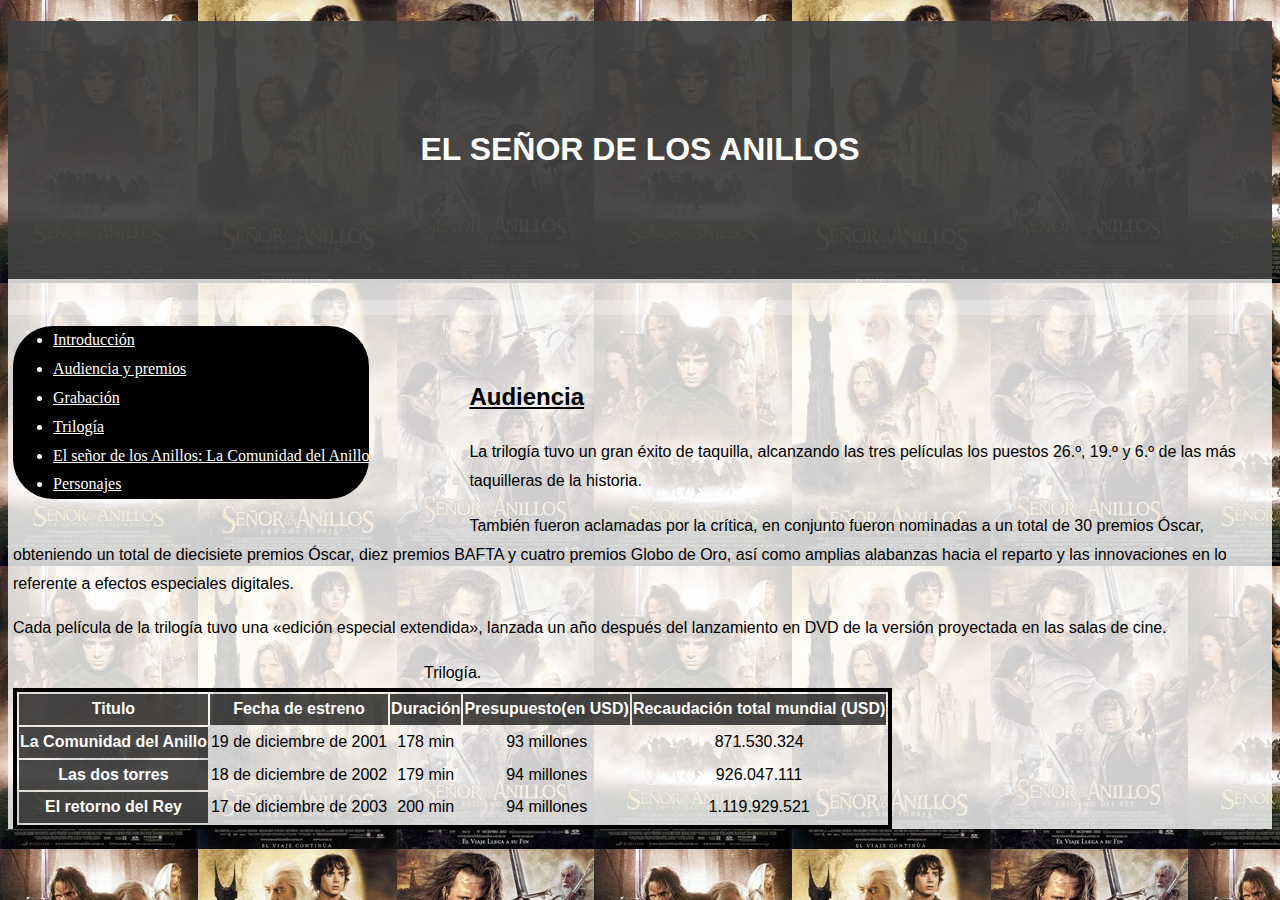
==== audiencia.html @ 615de7cf "pract2" ====
<!DOCTYPE HTML>
<html lang="es">
    <head>
        <meta charset="UTF-8">
        <meta name="description" content="Información sobre la saga El Señor de los Anillos">
        <title>El señor de los Anillos</title>
        <meta name="author" content="Santiago Fidalgo">
        <meta name="viewport" content="width=device-width, initial-scale=1.0">
        <link rel="stylesheet" type="text/css" href="estilo.css"/>
    </head>

    <body>
        <header>
            <h1>El señor de los Anillos</h1>
        </header>
        <aside>  
            <nav>
                <ul class = "navigation">
                    <li><a title="Introducción" accesskey="I" href="index.html" tabindex=1> Introducción</a></li>
                    <li><a title="Audiencia y premios" accesskey="A" href="audiencia.html" tabindex=2> Audiencia y premios</a></li>
                    <li><a title="Grabación" accesskey="G" href="grabacion.html" tabindex=3>Grabación</a></li>
                    <li><a title="Trilogía" accesskey="T" href="trilogia.html" tabindex=4>Trilogía</a></li>
                    <li><a title="El señor de los Anillos: La Comunidad del Anillo" accesskey="C" href="comunidadAnillo.html" tabindex=5>El señor de los Anillos: La Comunidad del Anillo</a></li>
                    <li><a title="Personajes" accesskey="P" href="personajes.html" tabindex=6>Personajes</a></li>
                </ul>
            </nav>
        </aside> 

       <main>
        <section>
            <h2>Audiencia</h2>
            <p>La trilogía tuvo un gran éxito de taquilla, alcanzando las tres películas los puestos 26.º, 19.º y 6.º de las más 
                taquilleras de la historia. </p>
            <p> También fueron aclamadas por la crítica, en conjunto fueron nominadas a un total de 30 premios Óscar, obteniendo un total de diecisiete premios Óscar, diez premios BAFTA y 
                cuatro premios Globo de Oro, así como amplias alabanzas hacia el reparto y las innovaciones en lo referente a 
                efectos especiales digitales. </p>
            <p> Cada película de la trilogía tuvo una «edición especial extendida», lanzada un año después del lanzamiento 
                en DVD de la versión proyectada en las salas de cine.
            </p>

            <table>
                <caption> Trilogía. </caption>
                <tr>
                    <td>Titulo</td>
                    <th>Fecha de estreno </th>
                    <th>Duración	 </th>
                    <th>Presupuesto(en USD) </th> 
                    <th>Recaudación total mundial (USD) </th>
                </tr>
                <tr>
                    <th>La Comunidad del Anillo </th>
                    <td>19 de diciembre de 2001 </td>
                    <td>178 min </td>
                    <td>93 millones </td> 
                    <td>871.530.324 </td>
                </tr>
                <tr>
                    <th>Las dos torres </th>
                    <td>18 de diciembre de 2002 </td>
                    <td>179 min </td>
                    <td>94 millones </td> 
                    <td>926.047.111 </td>
                </tr>
                <tr>
                    <th>El retorno del Rey </th>
                    <td>17 de diciembre de 2003 </td>
                    <td>200 min </td>
                    <td>94 millones </td> 
                    <td>1.119.929.521 </td>
                </tr>
            </table>
        </section>
        </main> 
    </body>
    </html>
---- estilo.css ----
body {
      font: 400 15px Tahoma, sans-serif;
      line-height: 1.8;
      font-size:16px;
      font-weight: 500;
      color: #000000;
      background-color: rgba(255,255,255,0.8);
     }
h1 {
      background-color: rgba(0,0,0,0.7);
      color: #fff;
      text-transform: uppercase;
      padding: 100px 0px;
      text-align: center;     
  }
  h2{
    font-weight: bolder;
    text-decoration: underline;
    font: 900 Helvetica, serif;
    color: #000000;
  }
  html{
    background-image: url("Multimedia/Portadas.jpg");
    background-color: rgba(255,255,255,0.7);

  }
  aside{
    background-color:rgba(255,255,255,0.3);
    color: #ffffff;
    padding: 10px 10px 5px 5px;
  }
 nav{
    font-family:Verdana,serif;
    float:left;
    padding-right:100px;
    padding-bottom: 4px;
  }
  ul{
    border-width: 4px;
    border-radius: 40px;
    background-color: #000000;
  }
  a{
    color:#ffffff;
  }
  video{
    width: 100%;
    height: 600px;
    object-fit: cover;
    z-index: -100;
  }
  img{
    float:right;  
    padding-left:10px;
    padding-bottom: 5px;
  }
  footer{
    background-color: #FF5733;

  }
  h3,h4,h5,h6{
    font-weight: bolder;
    text-decoration: underline;
    font: 700 Helvetica, serif;
    font-size: 21px;
    font-style:italic;
    color: #000000;
  }
  main { 
    padding-top:40px;
    padding-left:5px;
  }

td:nth-child(1) {
    background-color: rgba(0,0,0,0.7);
    color:#ffffff;
    font-weight: 700;
}
td{
  text-align: center;
}
th{
  background-color: rgba(0,0,0,0.7);
  color:#ffffff;
  font-weight: 700;
}
table{
  border: 4px solid black;
  align-content:center;
}
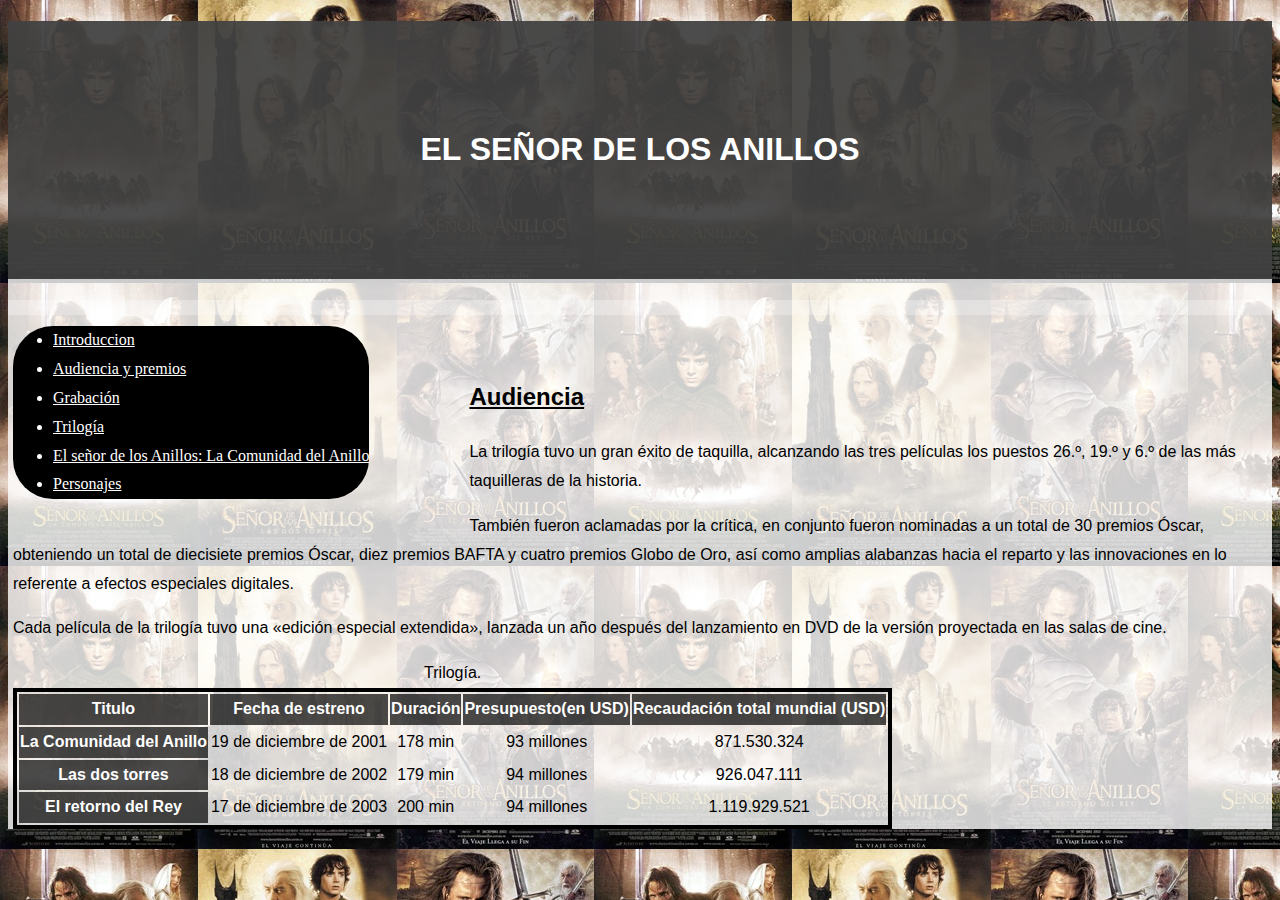
==== commit 3786c014: "pract2" ====
--- a/audiencia.html
+++ b/audiencia.html
@@ -15,13 +15,13 @@
         </header>
         <aside>  
             <nav>
-                <ul class = "navigation">
-                    <li><a title="Introducción" accesskey="I" href="index.html" tabindex=1> Introducción</a></li>
-                    <li><a title="Audiencia y premios" accesskey="A" href="audiencia.html" tabindex=2> Audiencia y premios</a></li>
-                    <li><a title="Grabación" accesskey="G" href="grabacion.html" tabindex=3>Grabación</a></li>
-                    <li><a title="Trilogía" accesskey="T" href="trilogia.html" tabindex=4>Trilogía</a></li>
-                    <li><a title="El señor de los Anillos: La Comunidad del Anillo" accesskey="C" href="comunidadAnillo.html" tabindex=5>El señor de los Anillos: La Comunidad del Anillo</a></li>
-                    <li><a title="Personajes" accesskey="P" href="personajes.html" tabindex=6>Personajes</a></li>
+                <ul>
+                    <li><a href="index.html"> Introduccion </a></li>
+                    <li><a href="audiencia.html"> Audiencia y premios</a></li>
+                    <li><a href="grabacion.html"> Grabación</a></li>
+                    <li><a href="trilogia.html"> Trilogía</a></li>
+                    <li><a href="comunidadAnillo.html"> El señor de los Anillos: La Comunidad del Anillo</a></li>
+                    <li><a href="personajes.html"> Personajes</a></li>
                 </ul>
             </nav>
         </aside> 
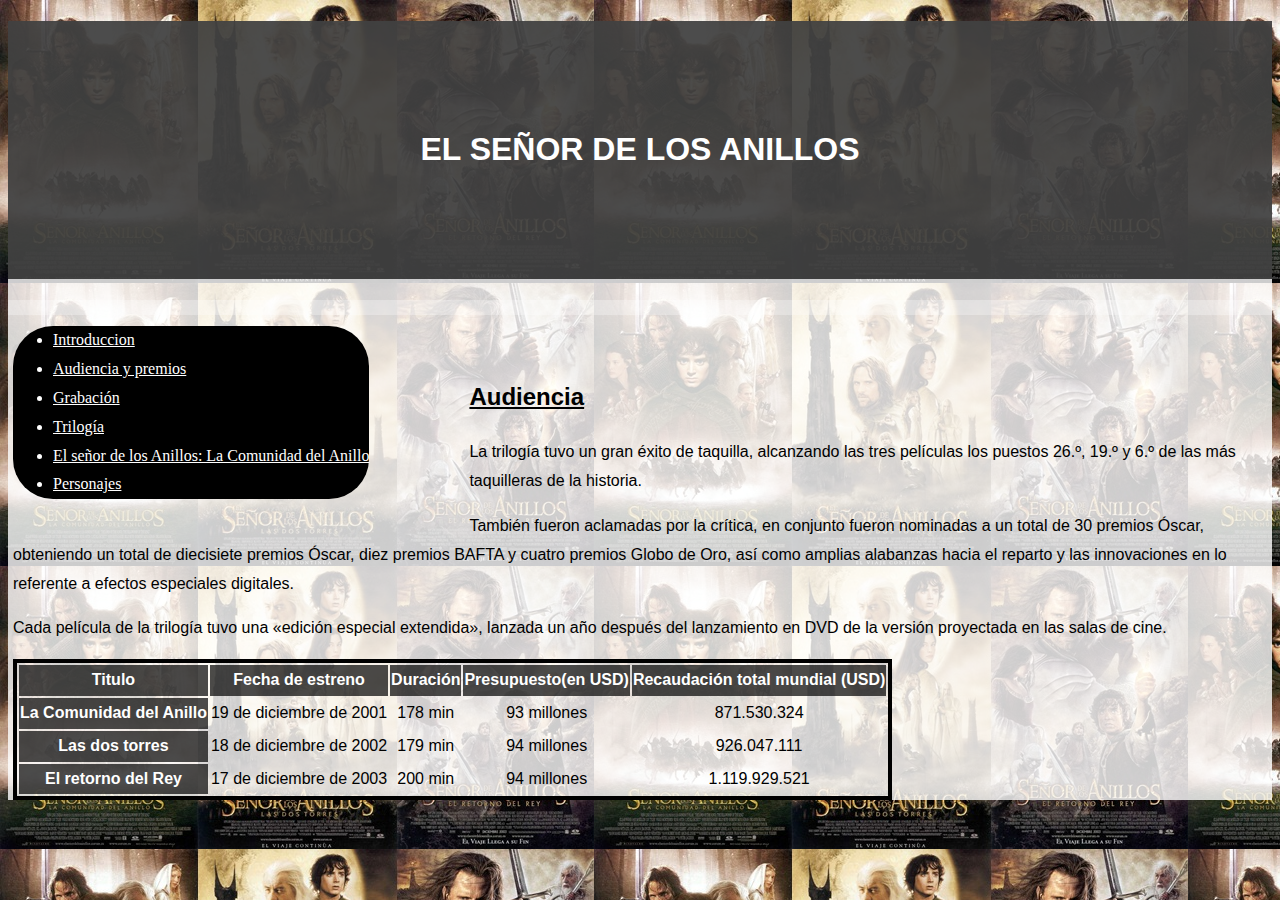
==== commit 9663bdba: "pract2" ====
--- a/audiencia.html
+++ b/audiencia.html
@@ -39,30 +39,29 @@
             </p>
 
             <table>
-                <caption> Trilogía. </caption>
                 <tr>
-                    <td>Titulo</td>
+                    <th>Titulo</th>
                     <th>Fecha de estreno </th>
                     <th>Duración	 </th>
                     <th>Presupuesto(en USD) </th> 
                     <th>Recaudación total mundial (USD) </th>
                 </tr>
                 <tr>
-                    <th>La Comunidad del Anillo </th>
+                    <td>La Comunidad del Anillo </td>
                     <td>19 de diciembre de 2001 </td>
                     <td>178 min </td>
                     <td>93 millones </td> 
                     <td>871.530.324 </td>
                 </tr>
                 <tr>
-                    <th>Las dos torres </th>
+                    <td>Las dos torres </td>
                     <td>18 de diciembre de 2002 </td>
                     <td>179 min </td>
                     <td>94 millones </td> 
                     <td>926.047.111 </td>
                 </tr>
                 <tr>
-                    <th>El retorno del Rey </th>
+                    <td>El retorno del Rey </td>
                     <td>17 de diciembre de 2003 </td>
                     <td>200 min </td>
                     <td>94 millones </td> 
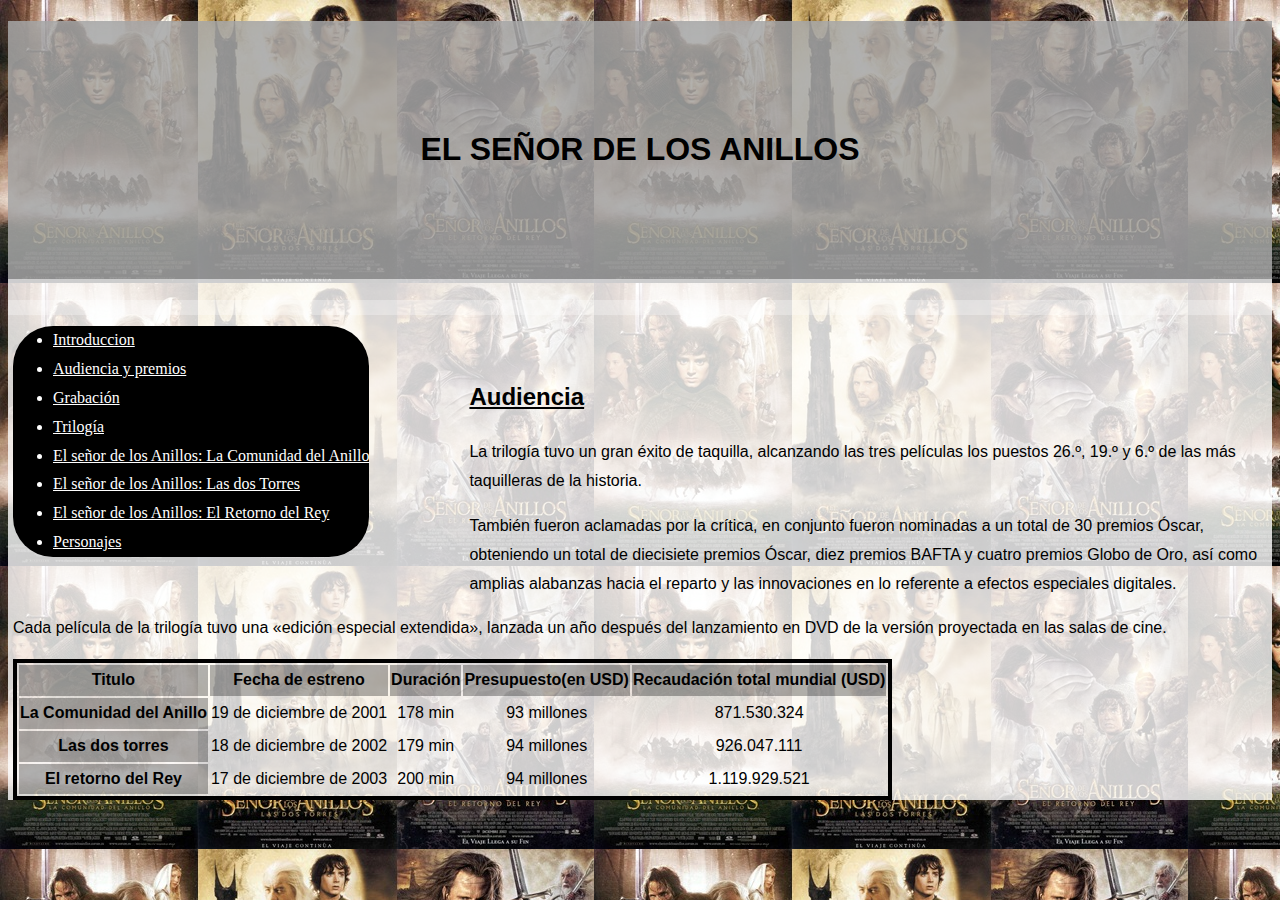
==== commit ba3e7d84: "pract2" ====
--- a/audiencia.html
+++ b/audiencia.html
@@ -21,6 +21,8 @@
                     <li><a href="grabacion.html"> Grabación</a></li>
                     <li><a href="trilogia.html"> Trilogía</a></li>
                     <li><a href="comunidadAnillo.html"> El señor de los Anillos: La Comunidad del Anillo</a></li>
+                    <li><a href="lasdostorres.html"> El señor de los Anillos: Las dos Torres</a></li>
+                    <li><a href="elretornodelrey.html"> El señor de los Anillos: El Retorno del Rey</a></li>
                     <li><a href="personajes.html"> Personajes</a></li>
                 </ul>
             </nav>
--- a/estilo.css
+++ b/estilo.css
@@ -7,8 +7,8 @@
       background-color: rgba(255,255,255,0.8);
      }
 h1 {
-      background-color: rgba(0,0,0,0.7);
-      color: #fff;
+      background-color: rgba(0,0,0,0.3);
+      color: #000000;
       text-transform: uppercase;
       padding: 100px 0px;
       text-align: center;     
@@ -72,16 +72,16 @@
   }
 
 td:nth-child(1) {
-    background-color: rgba(0,0,0,0.7);
-    color:#ffffff;
+    background-color: rgba(0,0,0,0.3);
+    color:#000000;
     font-weight: 700;
 }
 td{
   text-align: center;
 }
 th{
-  background-color: rgba(0,0,0,0.7);
-  color:#ffffff;
+  background-color: rgba(0,0,0,0.3);
+  color:#000000;
   font-weight: 700;
 }
 table{
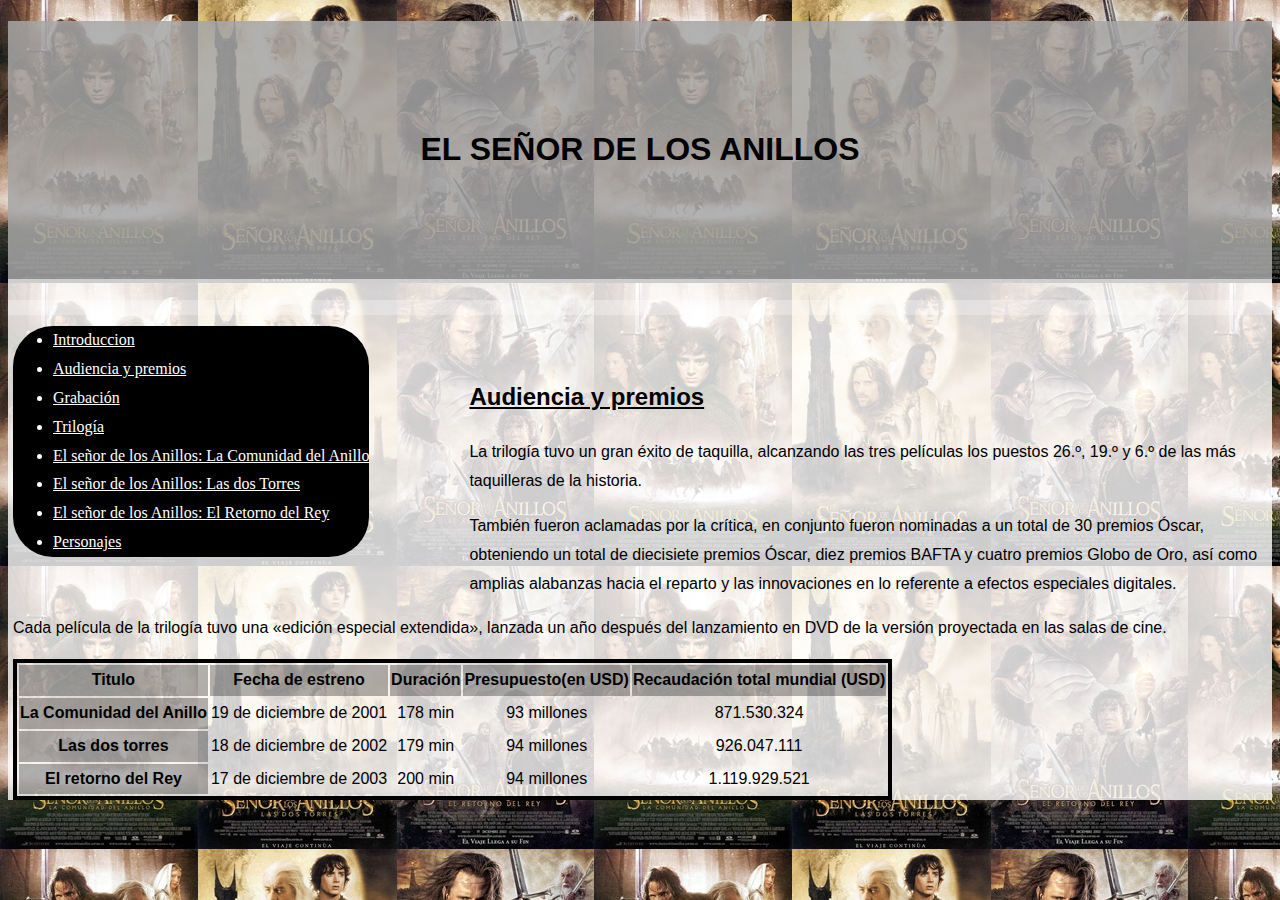
==== commit f24578dd: "pract2" ====
--- a/audiencia.html
+++ b/audiencia.html
@@ -30,7 +30,7 @@
 
        <main>
         <section>
-            <h2>Audiencia</h2>
+            <h2>Audiencia y premios</h2>
             <p>La trilogía tuvo un gran éxito de taquilla, alcanzando las tres películas los puestos 26.º, 19.º y 6.º de las más 
                 taquilleras de la historia. </p>
             <p> También fueron aclamadas por la crítica, en conjunto fueron nominadas a un total de 30 premios Óscar, obteniendo un total de diecisiete premios Óscar, diez premios BAFTA y 
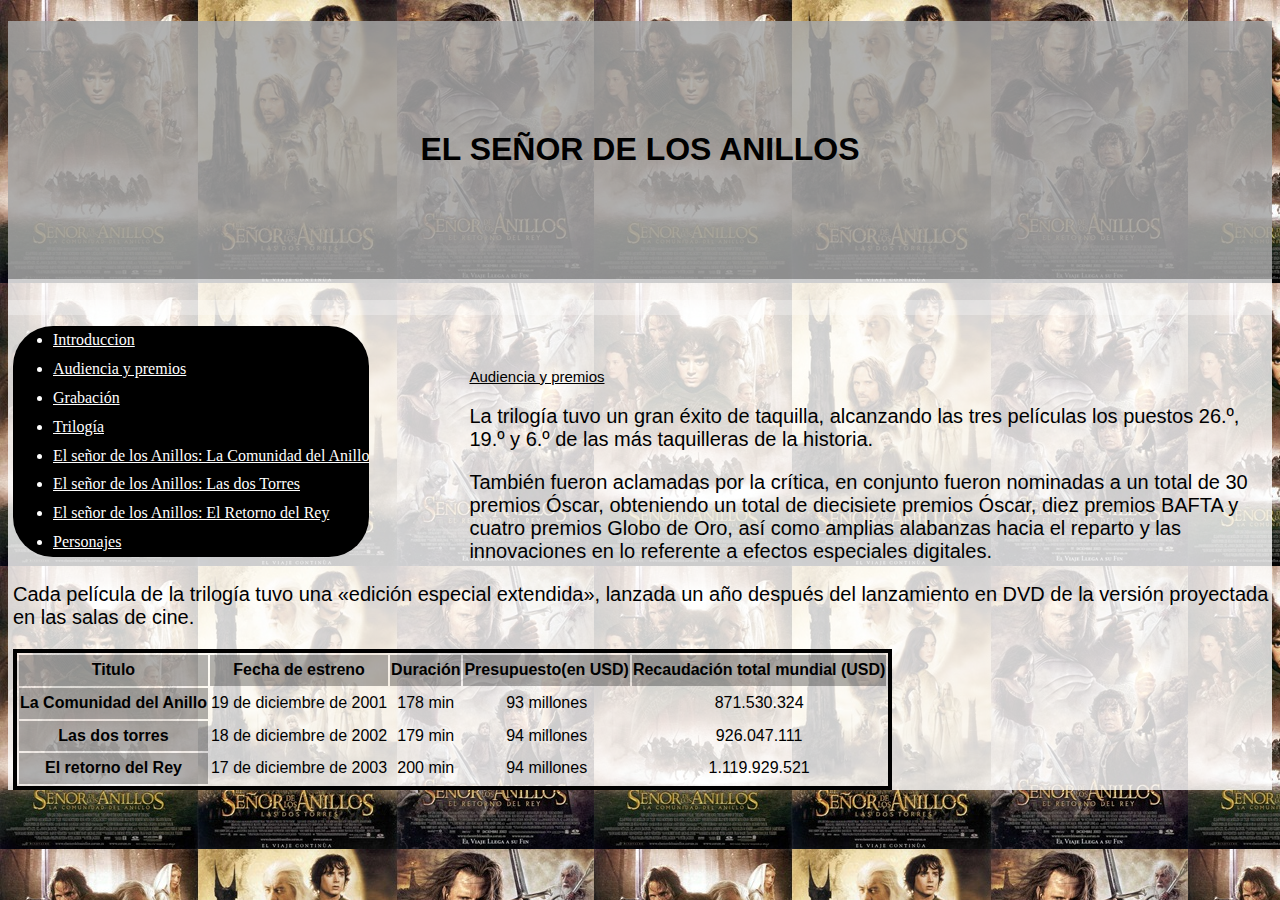
==== commit 69e51fcf: "pract2" ====
--- a/audiencia.html
+++ b/audiencia.html
@@ -1,12 +1,13 @@
 <!DOCTYPE HTML>
 <html lang="es">
     <head>
-        <meta charset="UTF-8">
+        <meta  charset = "utf-8" >
         <meta name="description" content="Información sobre la saga El Señor de los Anillos">
         <title>El señor de los Anillos</title>
         <meta name="author" content="Santiago Fidalgo">
         <meta name="viewport" content="width=device-width, initial-scale=1.0">
         <link rel="stylesheet" type="text/css" href="estilo.css"/>
+        <link rel="stylesheet" type="text/css" href="estilo2.css"/>
     </head>
 
     <body>
--- a/estilo.css
+++ b/estilo.css
@@ -1,3 +1,4 @@
+/* Selector Specifity(0, 0, 1) */
 body {
       font: 400 15px Tahoma, sans-serif;
       line-height: 1.8;
@@ -6,84 +7,105 @@
       color: #000000;
       background-color: rgba(255,255,255,0.8);
      }
+/* Selector Specifity(0, 0, 1) */
 h1 {
       background-color: rgba(0,0,0,0.3);
       color: #000000;
       text-transform: uppercase;
       padding: 100px 0px;
-      text-align: center;     
+      text-align: center;    
   }
+/* Selector Specifity(0, 0, 1) */
   h2{
     font-weight: bolder;
     text-decoration: underline;
-    font: 900 Helvetica, serif;
+    font: 400 15px Tahoma, sans-serif;
     color: #000000;
   }
+/* Selector Specifity(0, 0, 1) */
   html{
     background-image: url("Multimedia/Portadas.jpg");
     background-color: rgba(255,255,255,0.7);
 
   }
+/* Selector Specifity(0, 0, 1) */
   aside{
     background-color:rgba(255,255,255,0.3);
     color: #ffffff;
     padding: 10px 10px 5px 5px;
   }
+/* Selector Specifity(0, 0, 1) */
  nav{
     font-family:Verdana,serif;
     float:left;
     padding-right:100px;
     padding-bottom: 4px;
   }
+/* Selector Specifity(0, 0, 1) */
   ul{
     border-width: 4px;
     border-radius: 40px;
     background-color: #000000;
   }
+/* Selector Specifity(0, 0, 1) */
   a{
     color:#ffffff;
   }
+/* Selector Specifity(0, 0, 1) */ 
+  div,p{
+      font: 400 20px Tahoma,sans-serif;
+}
+/* Selector Specifity(0, 0, 1) */ 
   video{
     width: 100%;
     height: 600px;
     object-fit: cover;
     z-index: -100;
   }
-  img{
+
+  img {
     float:right;  
     padding-left:10px;
     padding-bottom: 5px;
   }
+
+/* Selector Specifity(0, 0, 1) */
   footer{
     background-color: #FF5733;
 
   }
-  h3,h4,h5,h6{
+/* Selector Specifity(0, 0, 1) */
+  h3{
     font-weight: bolder;
     text-decoration: underline;
-    font: 700 Helvetica, serif;
+    font: 400 15px Tahoma, sans-serif;
     font-size: 21px;
     font-style:italic;
     color: #000000;
   }
+/* Selector Specifity(0, 0, 1) */
   main { 
     padding-top:40px;
     padding-left:5px;
   }
-
+/* Selector Specifity(0, 0, 1) */
 td:nth-child(1) {
     background-color: rgba(0,0,0,0.3);
     color:#000000;
     font-weight: 700;
 }
-td{
-  text-align: center;
-}
+/* Selector Specifity(0, 0, 1) */
 th{
   background-color: rgba(0,0,0,0.3);
   color:#000000;
   font-weight: 700;
 }
+
+td{
+  text-align: center;
+}
+
+/* Selector Specifity(0, 0, 1) */
 table{
   border: 4px solid black;
   align-content:center;
--- a/estilo2.css
+++ b/estilo2.css
@@ -0,0 +1,32 @@
+ h1 {
+	padding: 100px 0px;
+    text-align: center;  
+  }
+  
+ aside {
+	padding: 10px 10px 5px 5px;
+ }
+
+ nav{
+    float:left;
+    padding-right:100px;
+    padding-bottom: 4px;
+  }
+
+    img{
+    float:right;  
+    padding-left:10px;
+    padding-bottom: 5px;
+  }
+  
+    main { 
+    padding-top:40px;
+    padding-left:5px;
+  }
+td{
+  text-align: center;
+}
+
+table{
+  align-content:center;
+}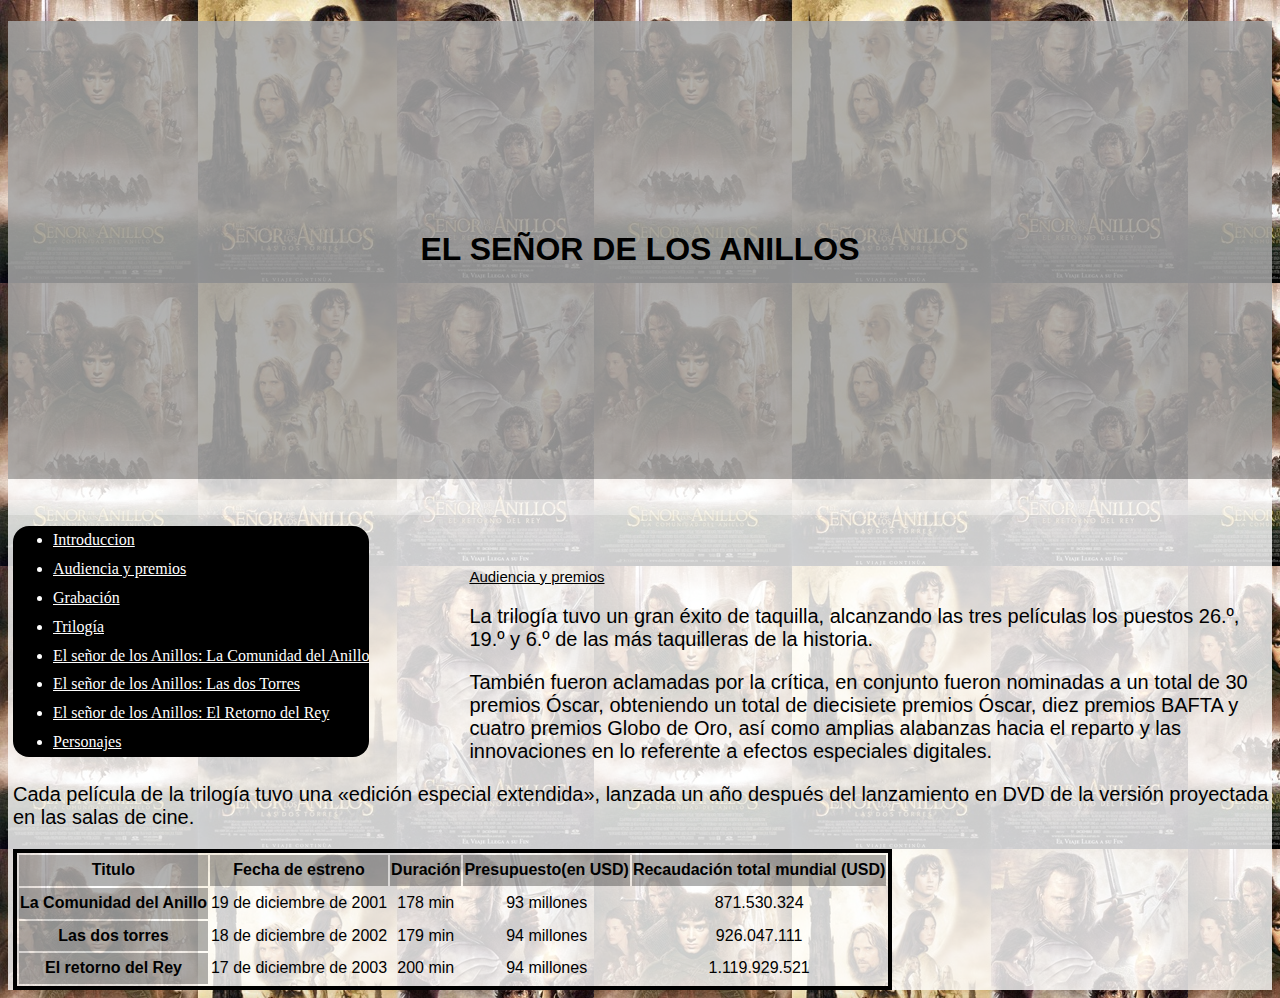
==== commit 696610f3: "pract2" ====
--- a/audiencia.html
+++ b/audiencia.html
@@ -7,7 +7,6 @@
         <meta name="author" content="Santiago Fidalgo">
         <meta name="viewport" content="width=device-width, initial-scale=1.0">
         <link rel="stylesheet" type="text/css" href="estilo.css"/>
-        <link rel="stylesheet" type="text/css" href="estilo2.css"/>
     </head>
 
     <body>
@@ -16,7 +15,7 @@
         </header>
         <aside>  
             <nav>
-                <ul>
+                <ul class = "navigation">
                     <li><a href="index.html"> Introduccion </a></li>
                     <li><a href="audiencia.html"> Audiencia y premios</a></li>
                     <li><a href="grabacion.html"> Grabación</a></li>
@@ -30,7 +29,7 @@
         </aside> 
 
        <main>
-        <section>
+        <section class = "Audiencia">
             <h2>Audiencia y premios</h2>
             <p>La trilogía tuvo un gran éxito de taquilla, alcanzando las tres películas los puestos 26.º, 19.º y 6.º de las más 
                 taquilleras de la historia. </p>
--- a/estilo.css
+++ b/estilo.css
@@ -12,14 +12,14 @@
       background-color: rgba(0,0,0,0.3);
       color: #000000;
       text-transform: uppercase;
-      padding: 100px 0px;
+      padding: 6.25em 0em;
       text-align: center;    
   }
 /* Selector Specifity(0, 0, 1) */
   h2{
     font-weight: bolder;
     text-decoration: underline;
-    font: 400 15px Tahoma, sans-serif;
+    font: 400 0.938em Tahoma, sans-serif;
     color: #000000;
   }
 /* Selector Specifity(0, 0, 1) */
@@ -32,19 +32,19 @@
   aside{
     background-color:rgba(255,255,255,0.3);
     color: #ffffff;
-    padding: 10px 10px 5px 5px;
+    padding: 0.625em 0.625em 0.313em 0.313em;
   }
 /* Selector Specifity(0, 0, 1) */
  nav{
     font-family:Verdana,serif;
     float:left;
-    padding-right:100px;
-    padding-bottom: 4px;
+    padding-right:6.25em;
+    padding-bottom: 0.25em;
   }
 /* Selector Specifity(0, 0, 1) */
   ul{
-    border-width: 4px;
-    border-radius: 40px;
+    border-width: 0.25em;
+    border-radius: 1em;
     background-color: #000000;
   }
 /* Selector Specifity(0, 0, 1) */
@@ -53,20 +53,20 @@
   }
 /* Selector Specifity(0, 0, 1) */ 
   div,p{
-      font: 400 20px Tahoma,sans-serif;
+      font: 400 1.25em Tahoma,sans-serif;
 }
 /* Selector Specifity(0, 0, 1) */ 
   video{
     width: 100%;
-    height: 600px;
+    height: 37.5em;
     object-fit: cover;
     z-index: -100;
   }
-
+/* Selector Specifity(0, 0, 1) */
   img {
     float:right;  
-    padding-left:10px;
-    padding-bottom: 5px;
+    padding-left:0.625em;
+    padding-bottom: 0.313em;
   }
 
 /* Selector Specifity(0, 0, 1) */
@@ -78,17 +78,17 @@
   h3{
     font-weight: bolder;
     text-decoration: underline;
-    font: 400 15px Tahoma, sans-serif;
-    font-size: 21px;
+    font: 400 0.875em Tahoma, sans-serif;
+    font-size: 1.313em;
     font-style:italic;
     color: #000000;
   }
 /* Selector Specifity(0, 0, 1) */
   main { 
-    padding-top:40px;
-    padding-left:5px;
+    padding-top:2.5em;
+    padding-left:0.313em;
   }
-/* Selector Specifity(0, 0, 1) */
+/* Selector Specifity(0, 1, 1) */
 td:nth-child(1) {
     background-color: rgba(0,0,0,0.3);
     color:#000000;
@@ -100,13 +100,13 @@
   color:#000000;
   font-weight: 700;
 }
-
+/* Selector Specifity(0, 0, 1) */
 td{
   text-align: center;
 }
 
 /* Selector Specifity(0, 0, 1) */
 table{
-  border: 4px solid black;
+  border: 0.25em solid black;
   align-content:center;
 }